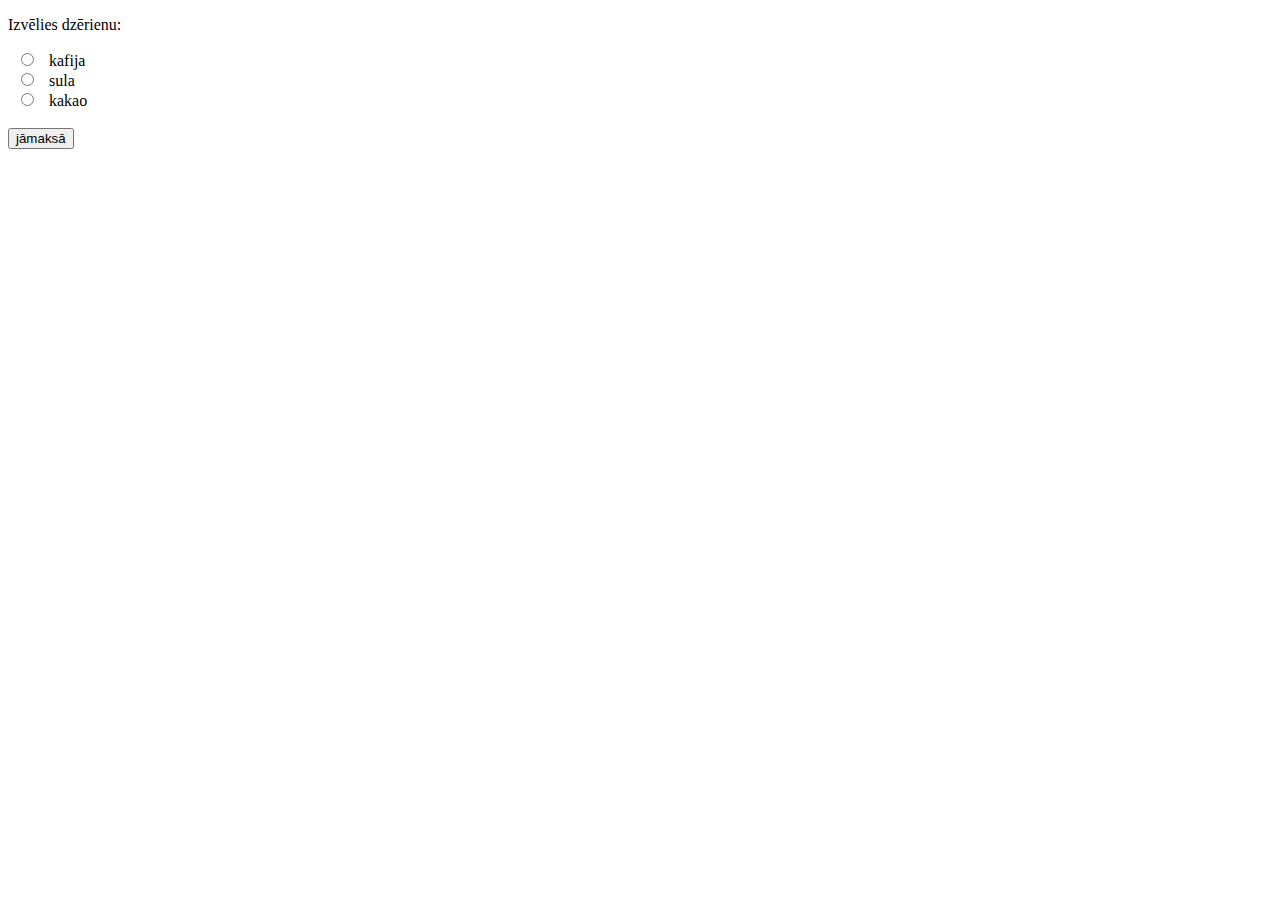
==== dzer.html @ e62c0dcf "Add files via upload" ====
<!DOCTYPE html>
<html>
<body>
<script>
function maksa(){
	let dz = document.getElementsByName('drink');
    for(i = 0; i < dz.length; i++) {
       if(dz[i].checked)
      	document.getElementById("poga").value=dz[i].value;
	}
 }   
</script>
<p>Izvēlies dzērienu:</p>
<form>
  <input type="radio" id="kafija" name="drink" value="3.60">
  <label for="kafija">kafija</label><br>
  <input type="radio" id="sula" name="drink" value="2.50">
  <label for="sula">sula</label><br>
  <input type="radio" id="kakao" name="drink" value="3.20">
  <label for="kakao">kakao</label><br><br>
  <input type="button" id="poga" value="jāmaksā" onclick="maksa()">
</form> 
</body>
</html>
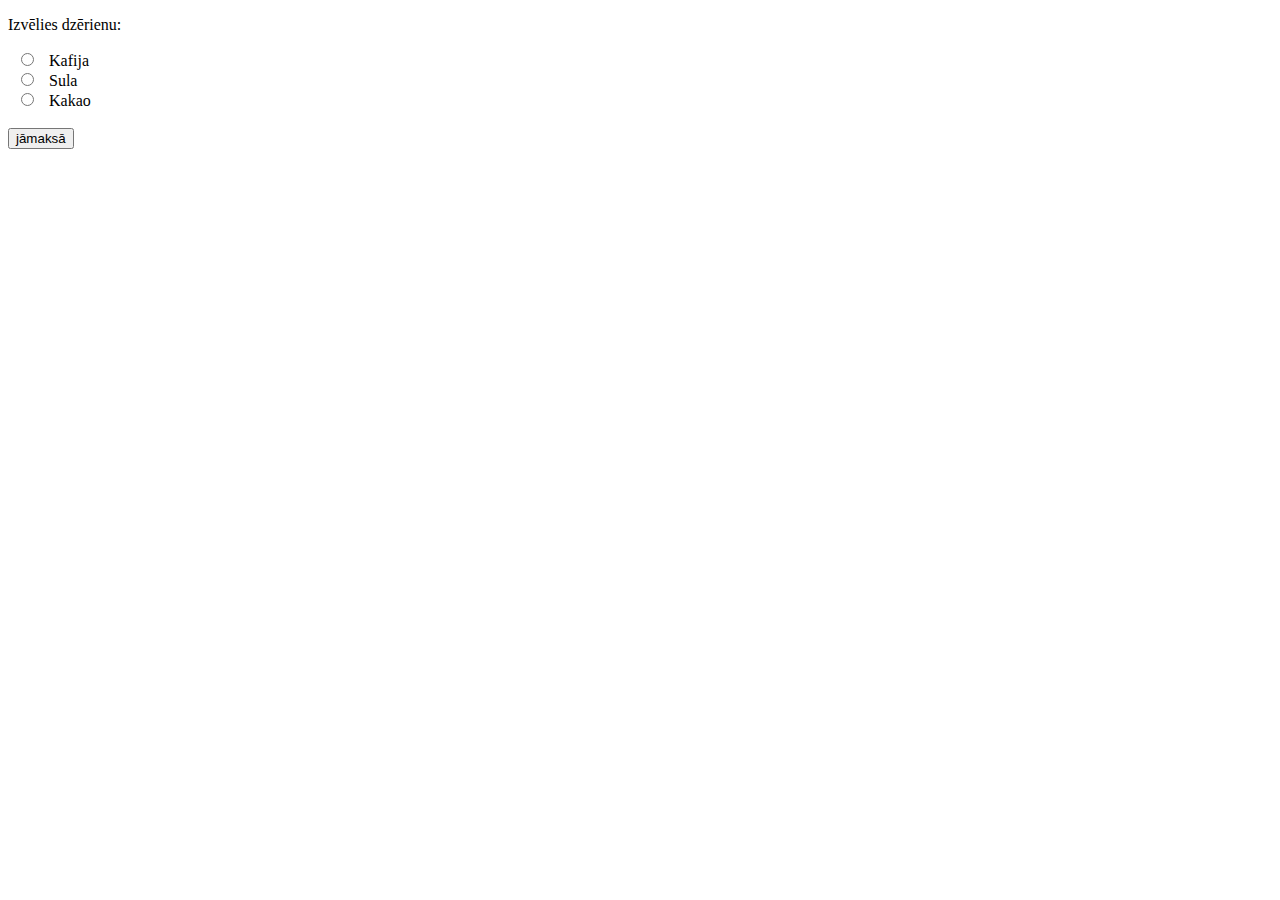
==== commit d88a9a5f: "Update dzer.html" ====
--- a/dzer.html
+++ b/dzer.html
@@ -3,23 +3,29 @@
 <body>
 <script>
 function maksa(){
-	let dz = document.getElementsByName('drink');
-    for(i = 0; i < dz.length; i++) {
+    let dz = document.getElementsByName('drink');
+    let sum = "";
+    for(let i = 0; i < dz.length; i++) {
        if(dz[i].checked)
-      	document.getElementById("poga").value=dz[i].value;
-	}
- }   
+          sum = dz[i].value;
+    }
+    document.getElementById("maksa").innerHTML = "Cena: " + sum + " EUR";
+}   
 </script>
+
 <p>Izvēlies dzērienu:</p>
 <form>
   <input type="radio" id="kafija" name="drink" value="3.60">
-  <label for="kafija">kafija</label><br>
+  <label for="kafija">Kafija</label><br>
   <input type="radio" id="sula" name="drink" value="2.50">
-  <label for="sula">sula</label><br>
+  <label for="sula">Sula</label><br>
   <input type="radio" id="kakao" name="drink" value="3.20">
-  <label for="kakao">kakao</label><br><br>
-  <input type="button" id="poga" value="jāmaksā" onclick="maksa()">
+  <label for="kakao">Kakao</label><br><br>
+  
+  <input type="button" id="poga" value="jāmaksā" onclick="maksa()"> 
+  <span id="maksa"></span>
 </form> 
+
 </body>
 </html>
 
